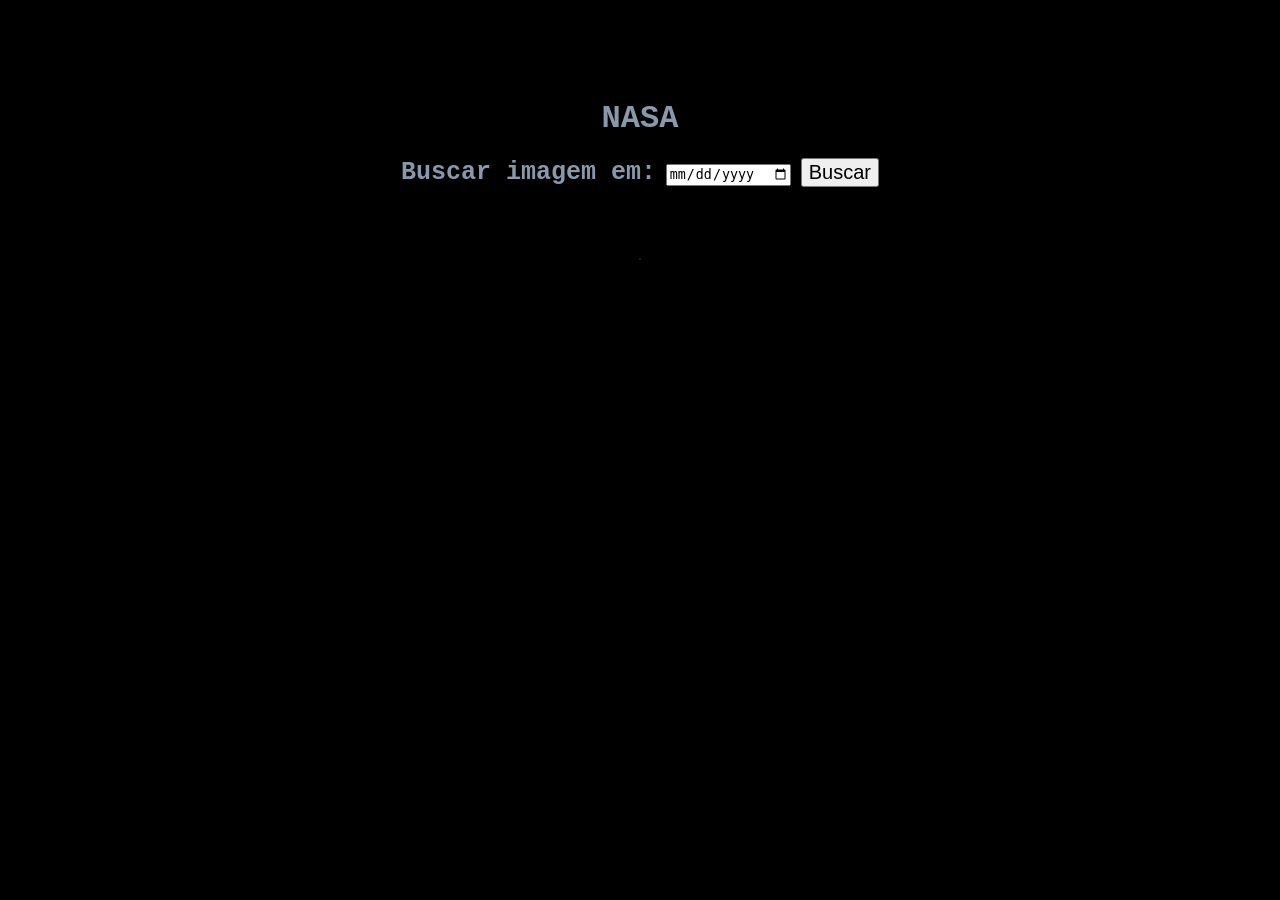
==== Requisições de rede assíncronas/API Git Hub copy/index.html @ d5c5e1a7 "Implementing NASA API Co-authored-by: Ana Beatriz Rocha Duarte <AnaDuarte1@users.noreply.github.com>" ====
<!DOCTYPE html>
<html lang="pt-br">
<head>
    <meta charset="UTF-8">
    <meta name="viewport" content="width=device-width, initial-scale=1.0">
    <title>Meu GitHub</title>
    <link rel="stylesheet" href="style.css">
    <script src="script.js" defer></script>
</head>
<header>
    <h1>NASA</h1>
</header>
<body>
    <p>
        <label for="date">Buscar imagem em:</label>
        <input type="date" name="date" id="date">
        <button id="buscar">Buscar</button>
    </p>
    <div id="dados">
        <img id="image" src="" alt="" >

        <p id="explicacao"></p>
    </div>
    
</body>
</html>
---- Requisições de rede assíncronas/API Git Hub copy/style.css ----
img{
    width: 5%;
}

header{
    margin-top: 100px;
}

body{
    text-align: center;
    font-family:'Courier New', Courier, monospace;
    background-color: #000000;
 }
 
 h1{
     color: #869aac;
 }
 
 input[type='text']{
     width: 200px;
     height: 30px;
     font-size: 20px;
     border-radius: 10px;
 }
 
 label{
     font-size: 25px;
     color: #869aac;
     font-weight: 800;
 }
 
 button{
     font-size: 20px;
 }

 #dados{
    background-color: #41414100;
    color: #ffffff;
    padding: 10px;
    height: 200px;
    width: 300px;
    border-radius: 20px;
    margin: auto;
    margin-top: 50px;
 }

#dados img{
    border-radius: 100px;
    border: 0.5px solid #313030;
    width: 100%;
    background-repeat: no-repeat;
 }

 #dados p{
    font-family: 'Gill Sans', 'Gill Sans MT', Calibri, 'Trebuchet MS', sans-serif;
    font-weight: 800;
    color: #dfdfdf;
 }

 #repos{
    margin: 0;
 }
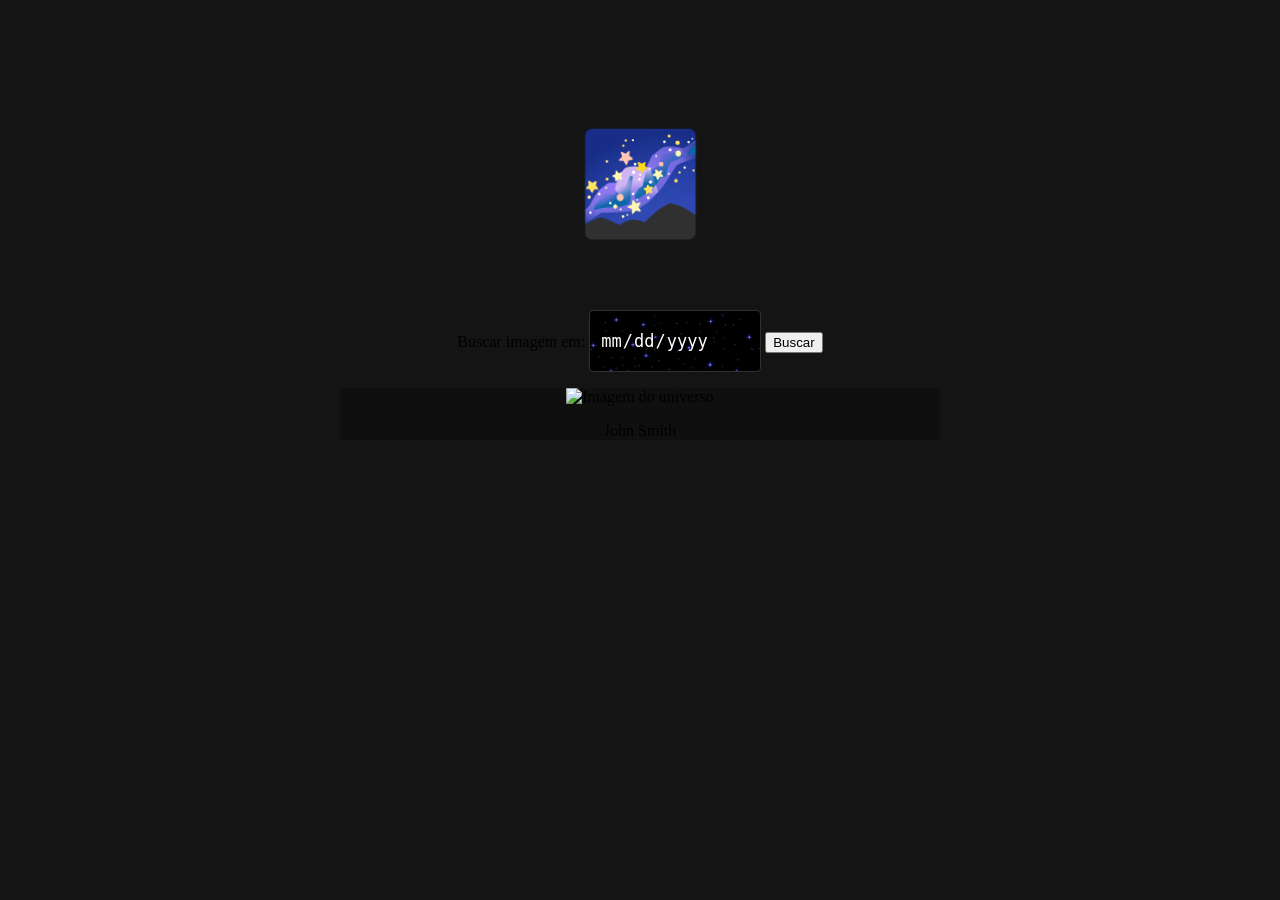
==== commit fce9a94d: "Improving layout with bulma framework" ====
--- a/Requisições de rede assíncronas/API Git Hub copy/index.html
+++ b/Requisições de rede assíncronas/API Git Hub copy/index.html
@@ -5,22 +5,39 @@
     <meta name="viewport" content="width=device-width, initial-scale=1.0">
     <title>Meu GitHub</title>
     <link rel="stylesheet" href="style.css">
+    <link rel="stylesheet" href="https://cdn.jsdelivr.net/npm/bulma@1.0.2/css/bulma.min.css">
     <script src="script.js" defer></script>
 </head>
-<header>
-    <h1>NASA</h1>
-</header>
-<body>
-    <p>
-        <label for="date">Buscar imagem em:</label>
-        <input type="date" name="date" id="date">
-        <button id="buscar">Buscar</button>
-    </p>
-    <div id="dados">
-        <img id="image" src="" alt="" >
+    <header>
+        <h1>🌌</h1>
+    </header>
+    <body>   
+        <section class="section">
+            <p>
+                <label for="date">Buscar imagem em:</label>
+                <input type="date"  name="date" id="date">
+                <button id="buscar" class="button">Buscar</button>
+            </p>
+        </section>
 
-        <p id="explicacao"></p>
-    </div>
-    
+        <section class="section">
+            <div class="card" style="max-width: 600px; margin: auto;">
+                <div class="card-image">
+                    <figure class="image is-4by3">
+                        <img id="image" src="" alt="Imagem do universo" />
+                    </figure>
+                </div>
+                <div class="card-content">
+                    <div class="media">
+                        <div class="media-content">
+                            <p id="title" class="title is-4" style="margin: 0;">John Smith</p>
+                        </div>
+                    </div>
+                    <div class="content">
+                        <p id="explicacao"></p>
+                    </div>
+                </div>
+            </div>
+        </section>
 </body>
-</html>+</html>
--- a/Requisições de rede assíncronas/API Git Hub copy/style.css
+++ b/Requisições de rede assíncronas/API Git Hub copy/style.css
@@ -1,4 +1,4 @@
-img{
+/*img{
     width: 5%;
 }
 
@@ -7,8 +7,8 @@
 }
 
 body{
-    text-align: center;
     font-family:'Courier New', Courier, monospace;
+    margin: auto !important;
     background-color: #000000;
  }
  
@@ -60,4 +60,66 @@
  #repos{
     margin: 0;
  }
+.card{
+    margin: 50px;
+    height: 500px !important;
+}
 
+.media{
+    height: 100vh !important;
+}
+
+*/
+
+body{
+    padding-bottom: 80px !important;
+    background-color: #141414;
+}
+
+header, section{
+    text-align: center !important;
+    padding-bottom: 0px !important;
+}
+
+header{
+    padding-top: 50px;
+    font-size: 50px;
+}
+
+/* Limitar a largura do card e centralizar */
+.card {
+    max-width: 600px;
+    margin: auto;
+    background-color: #0f0f0f !important;
+}
+
+/* Ajuste para margens entre título e subtítulo */
+.title, .subtitle {
+    margin: 0; /* Remove margens extras */
+}
+
+
+input[type='date']{
+    width: auto;
+    height: 40px;
+    font-size: 17px;
+    border: none;
+    padding: 10px;
+    border: 1px solid #303030;
+    padding: 10px;
+    border-radius: 4px;
+    background-image: url("stars.jpg");
+    background-size: cover;
+color: rgb(255, 255, 255);
+}
+
+input[type="date"]:focus {
+    box-shadow: 0px 0px 0px 1px #484848; /* Cor de sombra */
+    background-color: #f4ecff;
+    outline: none;
+}
+
+#explicacao{
+    text-align: left;
+    color: aliceblue;
+}
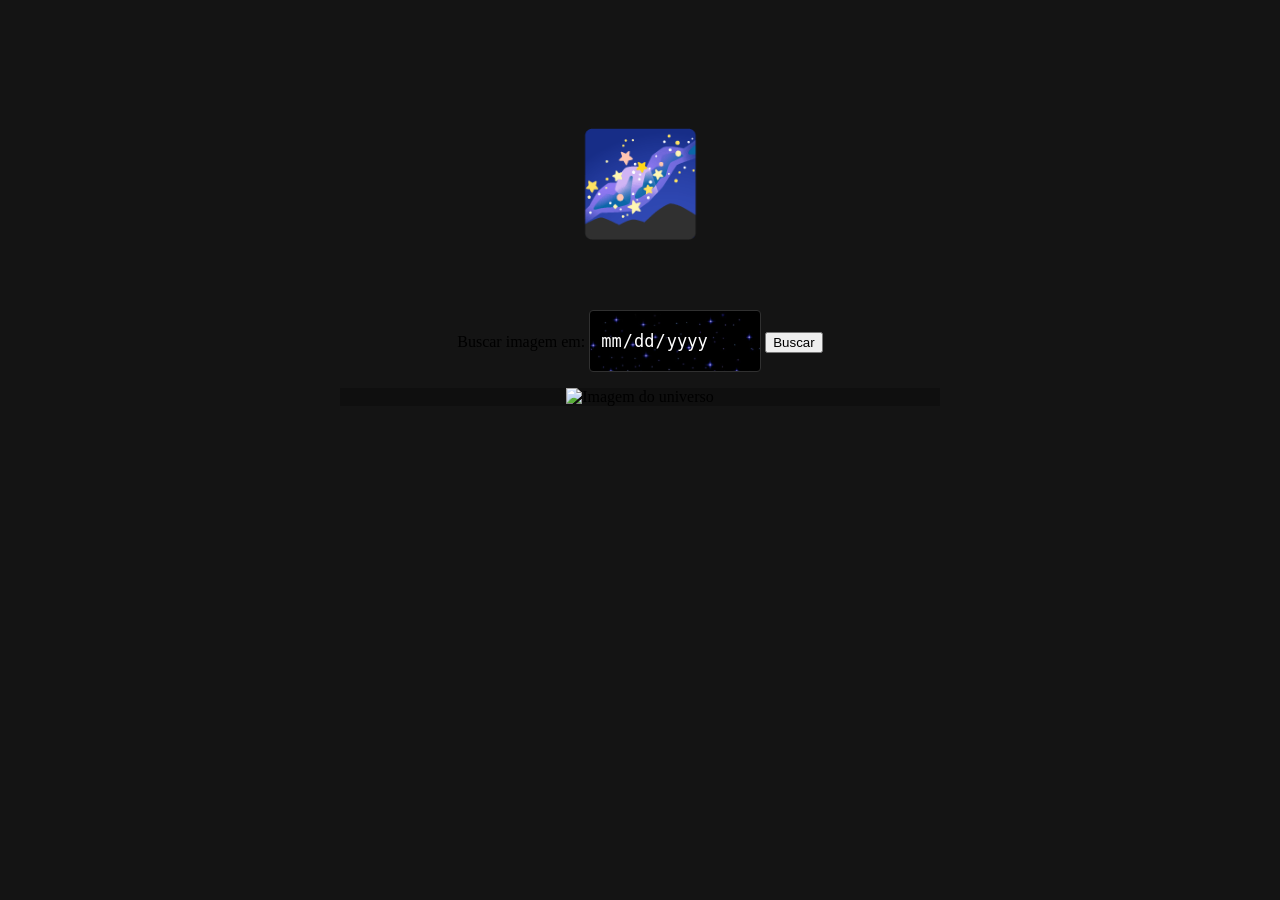
==== commit 68365145: "#fix - remove text the of title" ====
--- a/Requisições de rede assíncronas/API Git Hub copy/index.html
+++ b/Requisições de rede assíncronas/API Git Hub copy/index.html
@@ -30,7 +30,7 @@
                 <div class="card-content">
                     <div class="media">
                         <div class="media-content">
-                            <p id="title" class="title is-4" style="margin: 0;">John Smith</p>
+                            <p id="title" class="title is-4" style="margin: 0;"></p>
                         </div>
                     </div>
                     <div class="content">
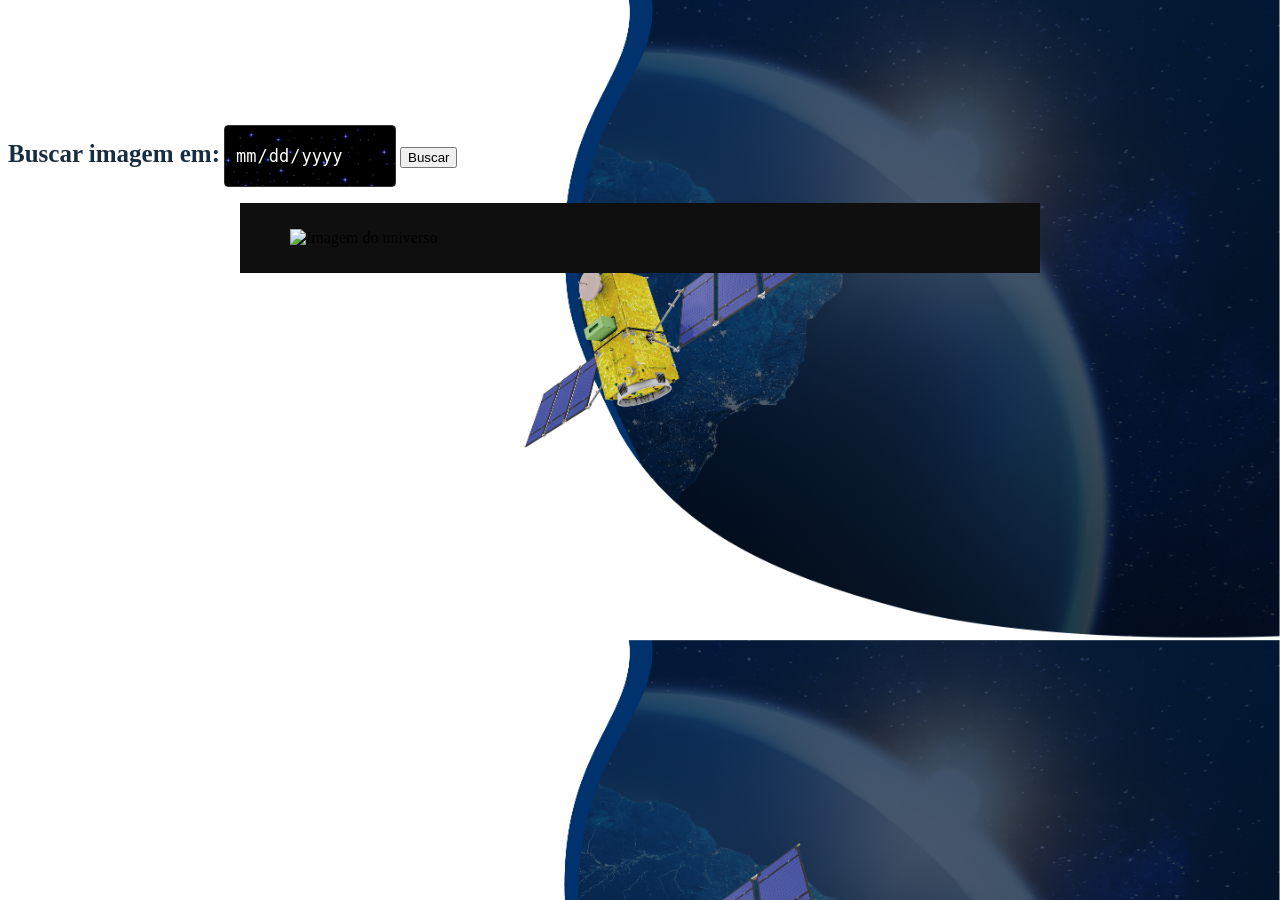
==== commit 2dcc2868: "Adjusting layout" ====
--- a/Requisições de rede assíncronas/API Git Hub copy/index.html
+++ b/Requisições de rede assíncronas/API Git Hub copy/index.html
@@ -9,21 +9,21 @@
     <script src="script.js" defer></script>
 </head>
     <header>
-        <h1>🌌</h1>
+        <h1></h1>
     </header>
     <body>   
         <section class="section">
             <p>
                 <label for="date">Buscar imagem em:</label>
                 <input type="date"  name="date" id="date">
-                <button id="buscar" class="button">Buscar</button>
+                <button id="buscar" class="button is-black">Buscar</button>
             </p>
         </section>
 
         <section class="section">
-            <div class="card" style="max-width: 600px; margin: auto;">
-                <div class="card-image">
-                    <figure class="image is-4by3">
+            <div class="card" style="max-width: 800px; margin: auto;">
+                <div class="card-image" style="padding: 10px;">
+                    <figure class="image is-4by3"  style="max-height: 50%;">
                         <img id="image" src="" alt="Imagem do universo" />
                     </figure>
                 </div>
--- a/Requisições de rede assíncronas/API Git Hub copy/style.css
+++ b/Requisições de rede assíncronas/API Git Hub copy/style.css
@@ -1,83 +1,12 @@
-/*img{
-    width: 5%;
+
+body{
+    padding-bottom: 200px !important;
+    background-color: #141414;
+    background-image: url("fundo.jpg");
+    background-size: cover;
 }
 
-header{
-    margin-top: 100px;
-}
-
-body{
-    font-family:'Courier New', Courier, monospace;
-    margin: auto !important;
-    background-color: #000000;
- }
- 
- h1{
-     color: #869aac;
- }
- 
- input[type='text']{
-     width: 200px;
-     height: 30px;
-     font-size: 20px;
-     border-radius: 10px;
- }
- 
- label{
-     font-size: 25px;
-     color: #869aac;
-     font-weight: 800;
- }
- 
- button{
-     font-size: 20px;
- }
-
- #dados{
-    background-color: #41414100;
-    color: #ffffff;
-    padding: 10px;
-    height: 200px;
-    width: 300px;
-    border-radius: 20px;
-    margin: auto;
-    margin-top: 50px;
- }
-
-#dados img{
-    border-radius: 100px;
-    border: 0.5px solid #313030;
-    width: 100%;
-    background-repeat: no-repeat;
- }
-
- #dados p{
-    font-family: 'Gill Sans', 'Gill Sans MT', Calibri, 'Trebuchet MS', sans-serif;
-    font-weight: 800;
-    color: #dfdfdf;
- }
-
- #repos{
-    margin: 0;
- }
-.card{
-    margin: 50px;
-    height: 500px !important;
-}
-
-.media{
-    height: 100vh !important;
-}
-
-*/
-
-body{
-    padding-bottom: 80px !important;
-    background-color: #141414;
-}
-
-header, section{
-    text-align: center !important;
+ section{
     padding-bottom: 0px !important;
 }
 
@@ -86,11 +15,15 @@
     font-size: 50px;
 }
 
-/* Limitar a largura do card e centralizar */
+/* Limitar a largura do card */
 .card {
-    max-width: 600px;
-    margin: auto;
+    width: 900px !important;
+    right: 25%;
     background-color: #0f0f0f !important;
+}
+
+.card img{
+    width: 50%;
 }
 
 /* Ajuste para margens entre título e subtítulo */
@@ -110,7 +43,7 @@
     border-radius: 4px;
     background-image: url("stars.jpg");
     background-size: cover;
-color: rgb(255, 255, 255);
+    color: rgb(255, 255, 255);
 }
 
 input[type="date"]:focus {
@@ -123,3 +56,13 @@
     text-align: left;
     color: aliceblue;
 }
+
+#title{
+    color: aliceblue;
+}
+
+label{
+    color: #172d41;
+    font-weight: 800;
+    font-size: 25px
+}
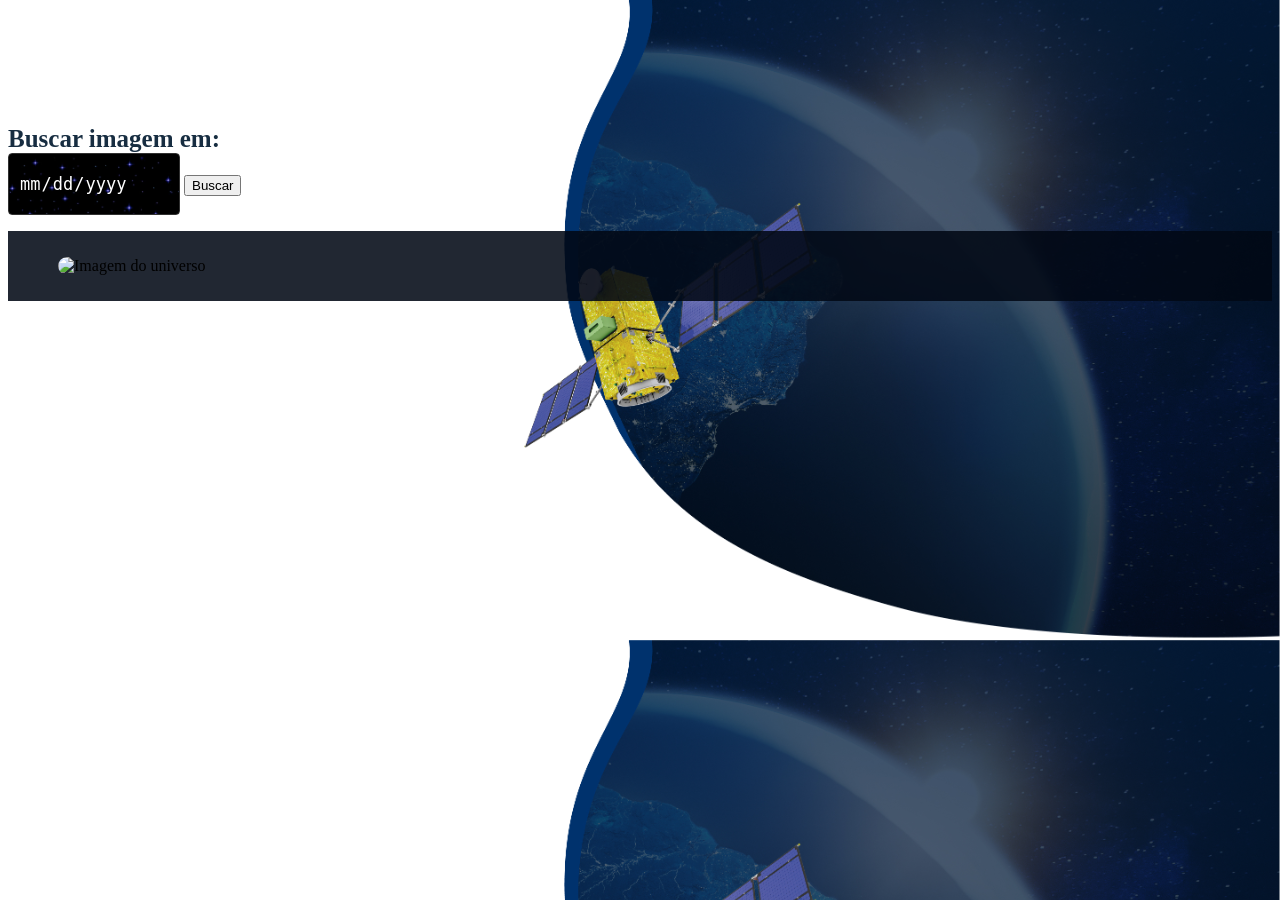
==== commit f441647e: "Adjusting layout" ====
--- a/Requisições de rede assíncronas/API Git Hub copy/index.html
+++ b/Requisições de rede assíncronas/API Git Hub copy/index.html
@@ -14,16 +14,15 @@
     <body>   
         <section class="section">
             <p>
-                <label for="date">Buscar imagem em:</label>
+                <label for="date">Buscar imagem em:</label><br>
                 <input type="date"  name="date" id="date">
                 <button id="buscar" class="button is-black">Buscar</button>
             </p>
         </section>
-
         <section class="section">
-            <div class="card" style="max-width: 800px; margin: auto;">
-                <div class="card-image" style="padding: 10px;">
-                    <figure class="image is-4by3"  style="max-height: 50%;">
+            <div class="card">
+                <div class="card-image">
+                    <figure class="image is-4by3">
                         <img id="image" src="" alt="Imagem do universo" />
                     </figure>
                 </div>
--- a/Requisições de rede assíncronas/API Git Hub copy/style.css
+++ b/Requisições de rede assíncronas/API Git Hub copy/style.css
@@ -1,13 +1,14 @@
 
 body{
-    padding-bottom: 200px !important;
-    background-color: #141414;
+    padding-bottom: 20% !important;
+    background-color: #ffffff;
     background-image: url("fundo.jpg");
     background-size: cover;
 }
 
  section{
     padding-bottom: 0px !important;
+    margin: 0;
 }
 
 header{
@@ -17,14 +18,27 @@
 
 /* Limitar a largura do card */
 .card {
-    width: 900px !important;
-    right: 25%;
-    background-color: #0f0f0f !important;
+    width: 100% !important;
+    max-width: 100%;
+    max-height: 30% !important;
+    background-color: #020815df !important;
+    display: inline-flex;
+    justify-content:center;
 }
 
-.card img{
-    width: 50%;
+.card-image{
+    padding: 10px;
+    width: 40% !important;
+    height: auto;
 }
+
+.card-content{
+    width: 60%;
+}
+.card-image img{
+    border-radius: 10px;
+}
+
 
 /* Ajuste para margens entre título e subtítulo */
 .title, .subtitle {
@@ -64,5 +78,5 @@
 label{
     color: #172d41;
     font-weight: 800;
-    font-size: 25px
+    font-size: 25px;
 }
